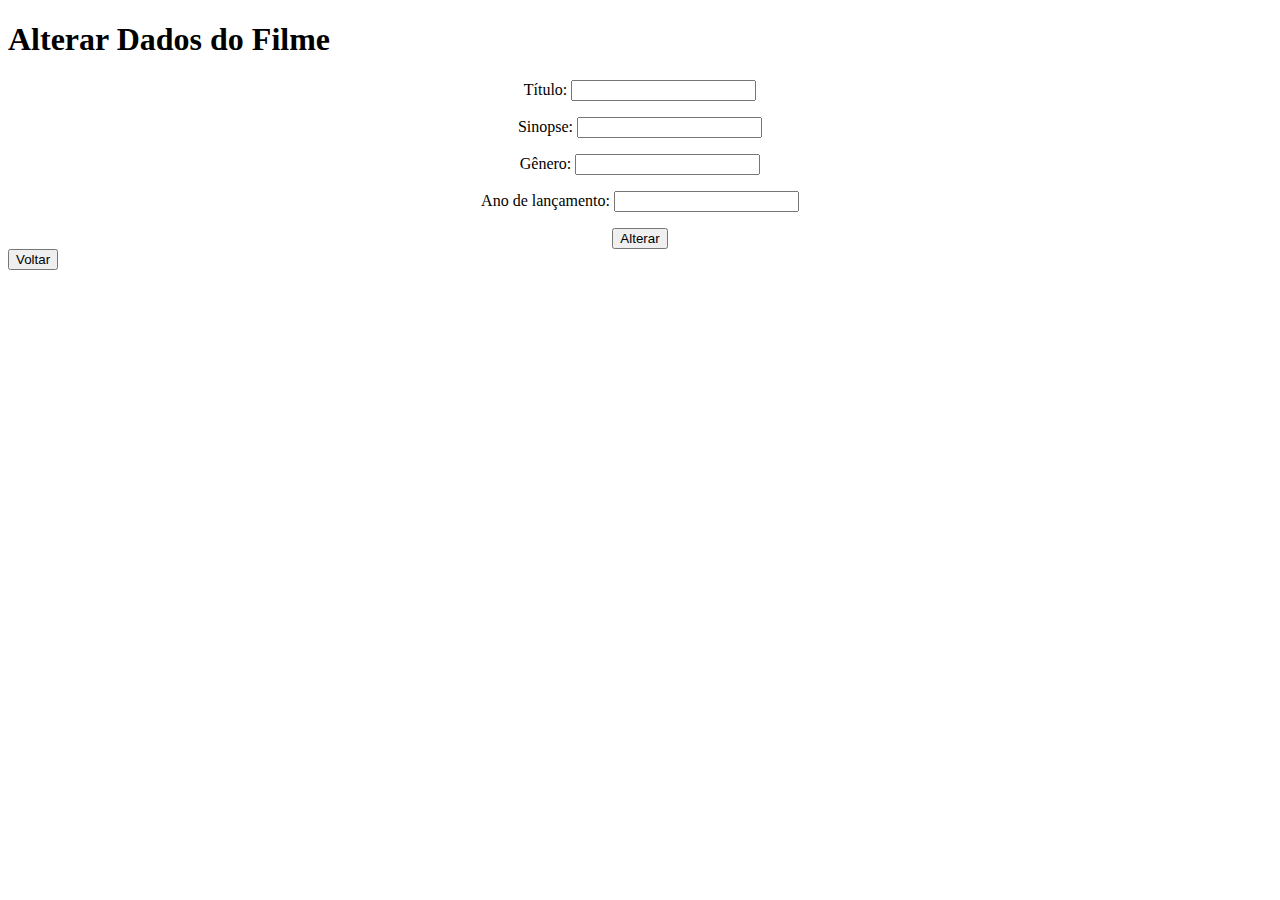
==== src/main/resources/templates/alterar.html @ 3b837671 "Integrando o banco de dados à páginas web" ====
<!DOCTYPE html>
<html xmlns="http://www.w3.org/1999/xhtml" xmlns:th="http://www.thymeleaf.org">
    <head>
        <title>Alterar dados filme</title>
        <meta charset="UTF-8"/>
        <meta name="viewport" content="width=device-width, initial-scale=1.0"/>
        <link href="https://cdn.jsdelivr.net/npm/bootstrap@5.3.0-alpha3/dist/css/bootstrap.min.css" rel="stylesheet" 
              integrity="sha384-KK94CHFLLe+nY2dmCWGMq91rCGa5gtU4mk92HdvYe+M/SXH301p5ILy+dN9+nJOZ" crossorigin="anonymous"/>
    </head>
    <body>
        <div class="container-fluid">
            <div class="row text-bg-primary rounded-bottom">
                <div class="col-sm-12">
                    <h1 class="text-center"><strong>Alterar Dados do Filme</strong></h1>
                </div>
            </div>
        </div>
        <div class="container">
            <div class="row">
                <div class="col-sm-12 mt-3" align="center">
                    <form th:action="@{/registrar}" th:object="${filme}" method="post">
                        <div>                          
                            <p>Título: <input type="text" th:field="${filme.titulo}"/></p>
                            <p>Sinopse: <input type="text" th:field="${filme.sinopse}"/></p>
                            <p>Gênero: <input type="text" th:field="${filme.genero}"/></p>
                            <p>Ano de lançamento: <input type="number" th:field="${filme.anoLancamento}"/></p>
                            <input type="hidden" th:field="${filme.id}"/>
                            <button type="submit" class="btn btn-outline-success rounded-pill ps-5 px-5">Alterar</button>
                        </div>
                    </form>
                </div>
            </div>
            <div class="row">
                <div class="col-sm-12 fixed-bottom">
                    <a th:href="@{/pagina-listagem}"><button type="submit" class="btn btn-secondary mb-2"
                    th:href="@{/pagina-listagem}">Voltar</button></a>
                </div>
            </div>
        </div>       
    </body>
</html>
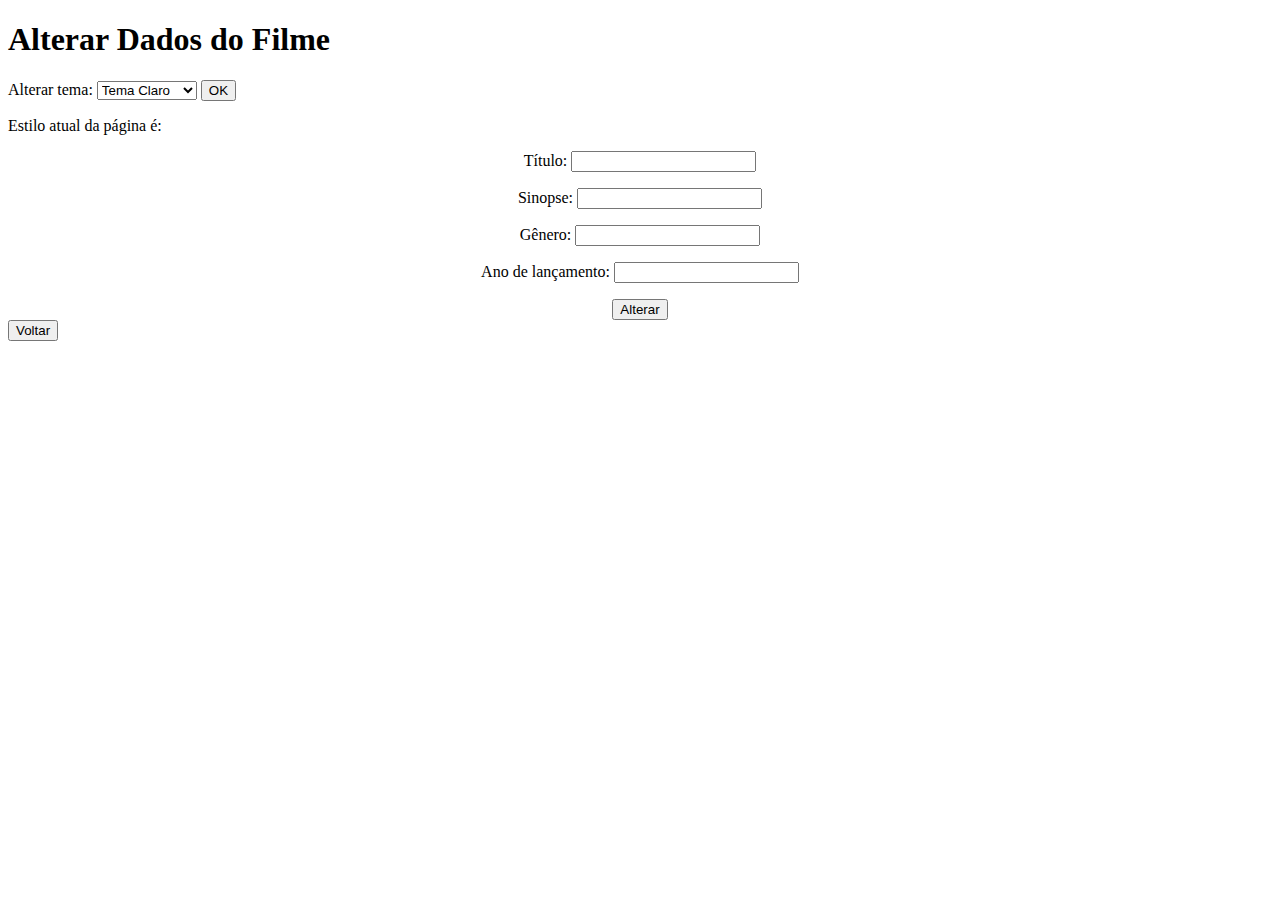
==== commit fea9eaef: "Cookies adicionados para mudar o tema das páginas" ====
--- a/src/main/resources/templates/alterar.html
+++ b/src/main/resources/templates/alterar.html
@@ -6,12 +6,25 @@
         <meta name="viewport" content="width=device-width, initial-scale=1.0"/>
         <link href="https://cdn.jsdelivr.net/npm/bootstrap@5.3.0-alpha3/dist/css/bootstrap.min.css" rel="stylesheet" 
               integrity="sha384-KK94CHFLLe+nY2dmCWGMq91rCGa5gtU4mk92HdvYe+M/SXH301p5ILy+dN9+nJOZ" crossorigin="anonymous"/>
+        <link th:href="@{/css/}+${css}+'.css'" rel="stylesheet" type="text/css"/>
     </head>
     <body>
         <div class="container-fluid">
             <div class="row text-bg-primary rounded-bottom">
                 <div class="col-sm-12">
                     <h1 class="text-center"><strong>Alterar Dados do Filme</strong></h1>
+                </div>
+            </div>
+            <div class="row border-top border-bottom mt-2">
+                <div class="col-sm-12 mt-1">
+                    <form th:action="@{/tema-alterar}" method="post">
+                        <p><label for="selTema">Alterar tema:</label>
+                        <select name="tema" id="selTema">
+                            <option value="claro" th:selected="${css}==claro">Tema Claro</option>
+                            <option value="escuro" th:selected="${css}==escuro">Tema Escuro</option>
+                        </select> <input type="submit" value="OK" class="ps-4 px-4"/></p>
+                    </form>
+                    <p>Estilo atual da página é: <strong th:text="${css}"></strong></p>
                 </div>
             </div>
         </div>
